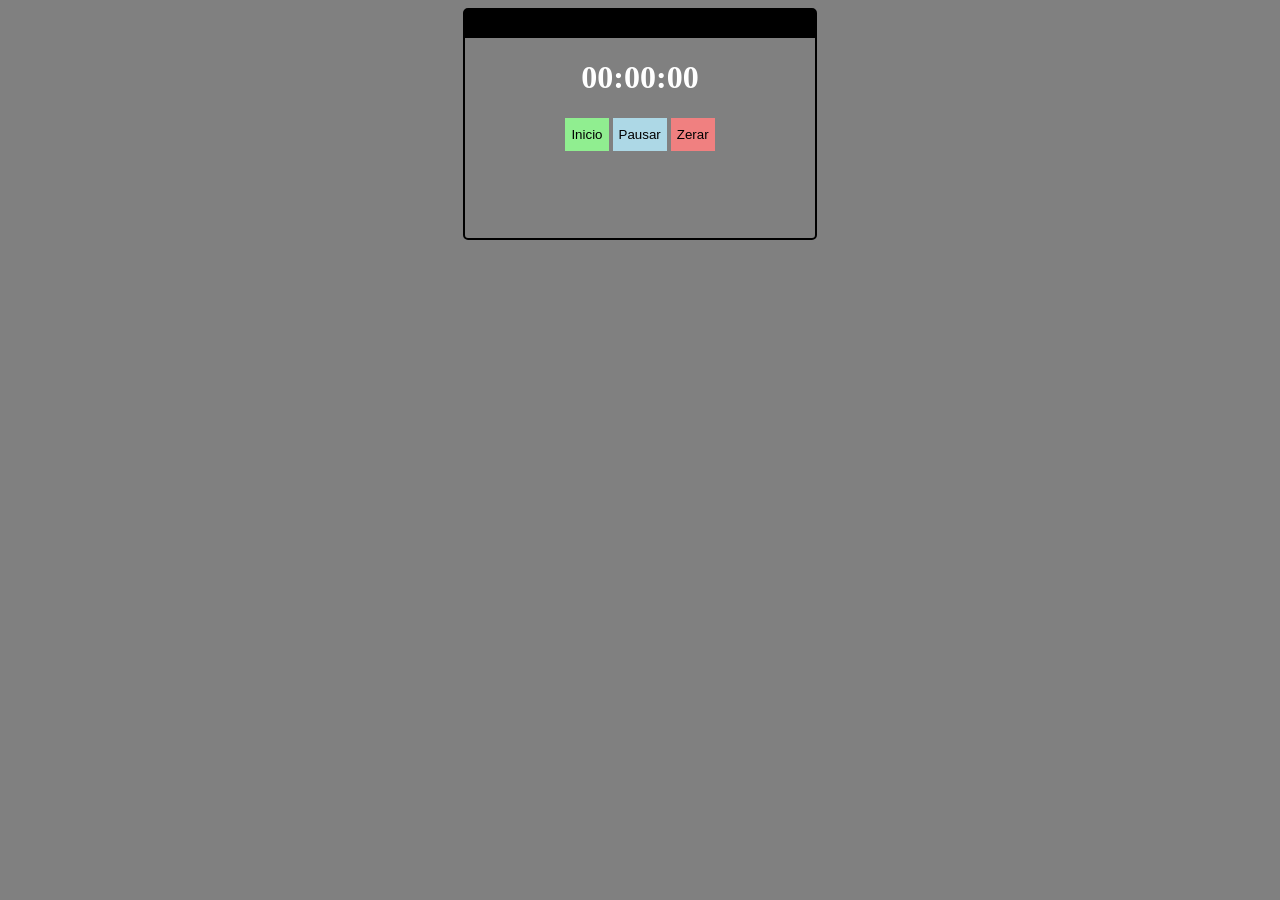
==== cronometro/index.html @ 095d29f8 "Add cronometro timer and update grade test Add a new cronometro toy timer (cronometro/index.html, sc" ====
<!DOCTYPE html>
<html lang="en">
<head>
    <meta charset="UTF-8">
    <meta name="viewport" content="width=device-width, initial-scale=1.0">
    <title>Timer</title>
    <link rel="stylesheet" href="styles.css">
</head>
<body>
    
    <div class="container"> <!-- Container para o cronômetro -->
        <h1 id="watch">00:00:00</h1>
        <button class="init-btn" onclick="init()">Inicio</button>
        <button class="pause-btn" onclick="pause()">Pausar</button>
        <button class="stop-btn" onclick="clearAll()">Zerar</button>
    </div>
    
    <script src="script.js"></script>
</body>
</html>
---- cronometro/styles.css ----
body {
    background-color: grey;
    color: white;
    
}
.container {
    margin: 0 auto;
    text-align: center;
    max-width: 350px;
    height: 200px;
    border: 2px solid black;
    border-radius: 5px;
    border-top: 30px solid black;
}
button {
    height: 2.5em;
    border: none;
    color:darkslategray;
    cursor: pointer;
}
.init-btn {
    background-color: lightgreen;
    color: black;
}
.pause-btn {
    background-color: lightblue;
    color: black;
}
.stop-btn {
    background-color: lightcoral;
    color: black;
}
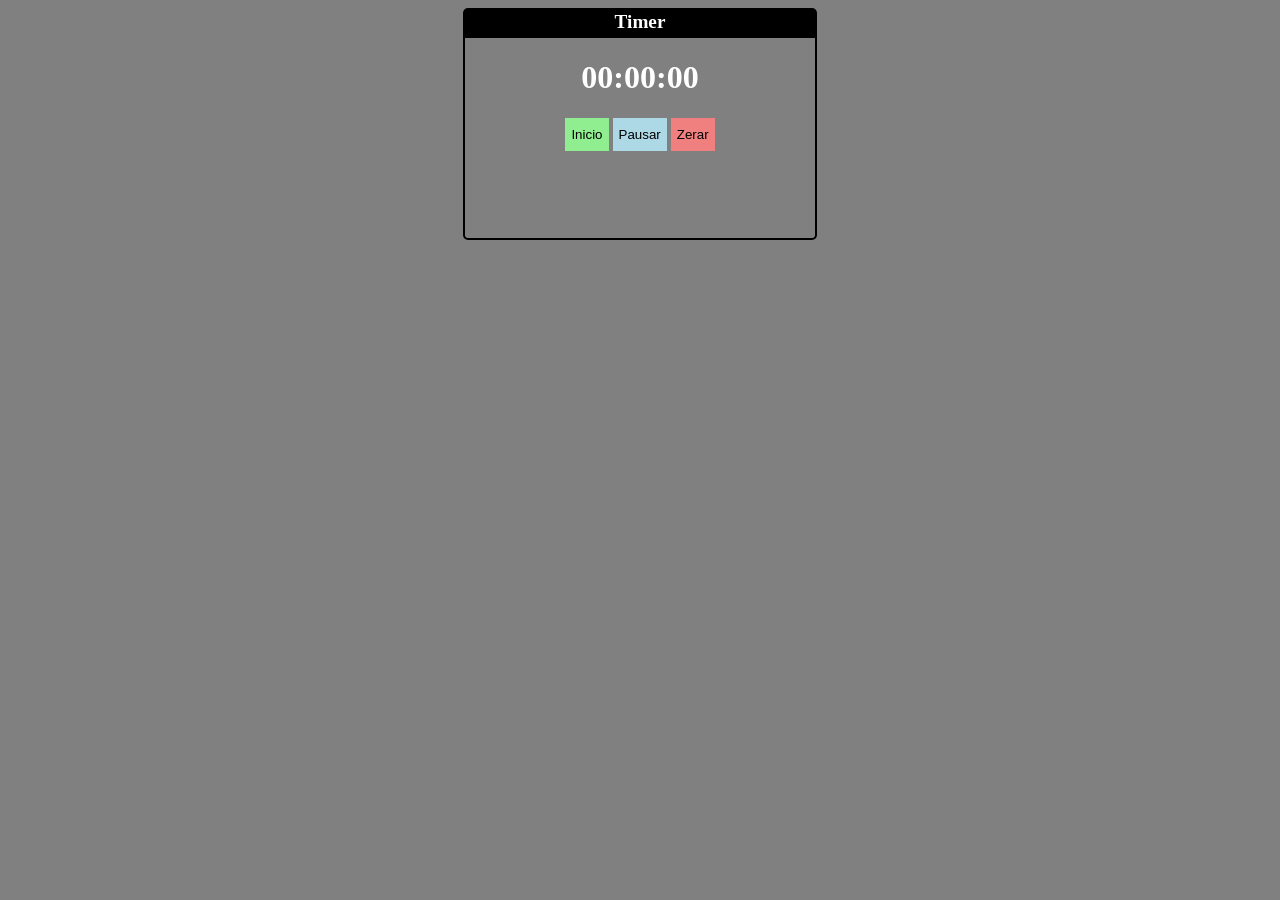
==== commit b614c5c4: "Add centered title to timer UI Insert a top-centered "Timer" heading in index.html and add correspon" ====
--- a/cronometro/index.html
+++ b/cronometro/index.html
@@ -7,7 +7,7 @@
     <link rel="stylesheet" href="styles.css">
 </head>
 <body>
-    
+    <h1 class="titulo">Timer</h1>
     <div class="container"> <!-- Container para o cronômetro -->
         <h1 id="watch">00:00:00</h1>
         <button class="init-btn" onclick="init()">Inicio</button>
--- a/cronometro/styles.css
+++ b/cronometro/styles.css
@@ -11,6 +11,15 @@
     border: 2px solid black;
     border-radius: 5px;
     border-top: 30px solid black;
+}
+.titulo {
+    position: absolute;
+    top: -2px;
+    left: 50%;
+    transform: translateX(-50%);
+    color: white;
+    font-weight: bold;
+    font-size: 1.2em;
 }
 button {
     height: 2.5em;
